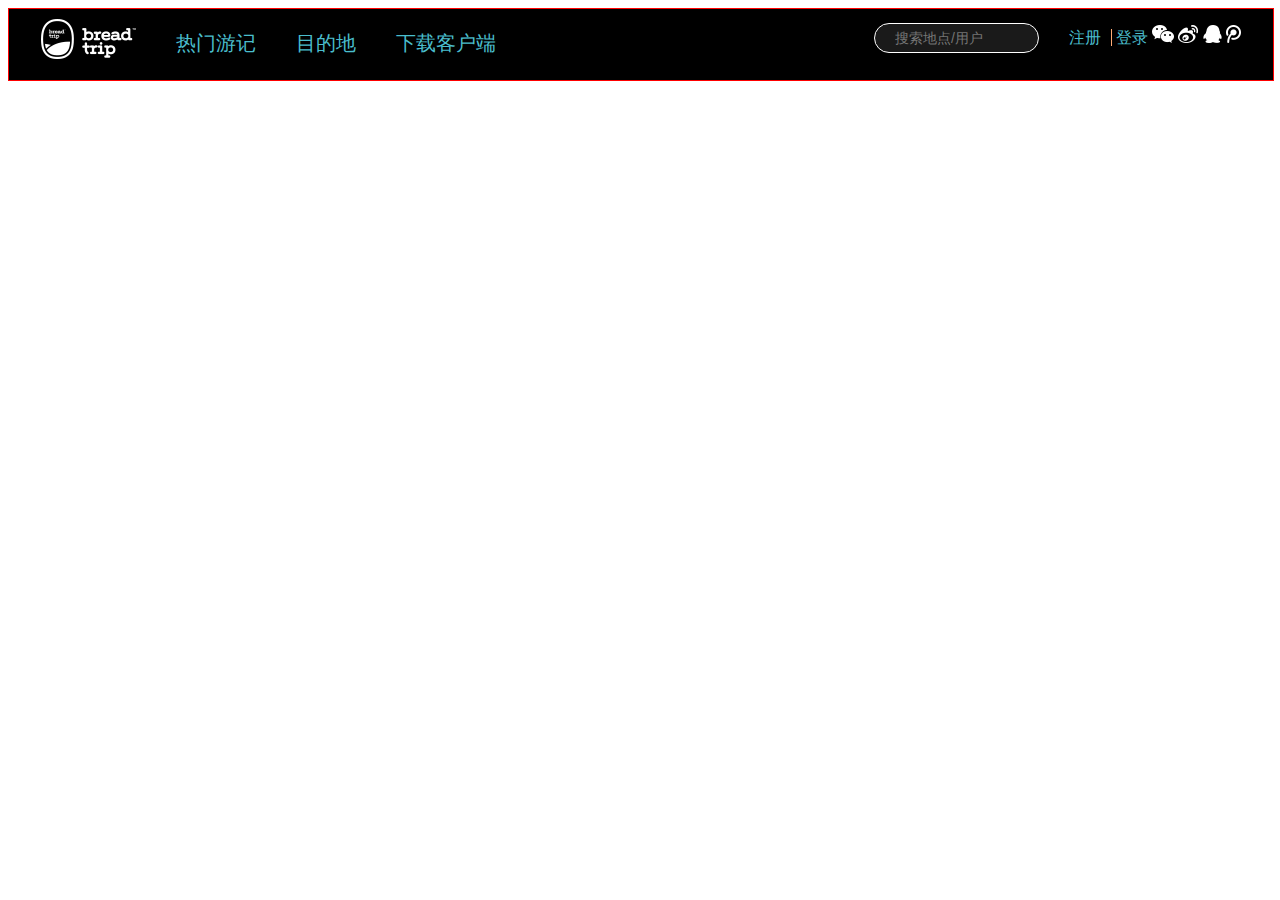
==== first.html @ 8c8962f4 "first commit" ====
<!DOCTYPE html>
<html lang="en">
<head>
    <meta charset="UTF-8">
    <title></title>
    <link rel="stylesheet" href="css/zindex.css">
    <link rel="stylesheet" href="css/zbase.css">
</head>
<body class="w-1200">

<div class="new-header">
    <div id="header">
    <div class="top-nav">
            <div class="center-align fn-clear">

                <a href="http://baidu.com" class="logo"></a>

                <div class="nav-bar float-left">
                    <a class="explore " href="/explore/">热门游记</a>
                    <a class="destination " href="/destinations/">目的地</a>
                    <a class="download" href="/downloads/">下载客户端</a>
                </div>

                <ul class="float-right">
                    <li class="search float-left">
                        <form id="search_form">
                            <div class="text-wrapper">
                                <input name="search" placeholder="搜索地点/用户"/>
                            </div>
                        </form>
                    </li>

                    <li class="signin float-left">
                        <a id="zhuce" class="signup" href="">注册</a>
                        <a id="denglu" class="" href="">登录</a>
                        <a title="微信" class="login-sns-wechat" data-sns-type="wechat" data-url="" href=""></a>
                        <a title="新浪微博" class="login-sns-weibo" data-sns-type="sina" data-url="" href=""></a>
                        <a title="qq" class="login-sns-qq" data-sns-type="qq" data-url="" href=""></a>
                        <a title="腾讯微博" class="login-sns-tencent" data-sns-type="tencent" data-url="" href=""></a>
                    </li>


                </ul>
            </div>
    </div>
    </div>


    

</div>

</body>
</html>
---- css/zindex.css ----
@charset "UTF-8";

.logo, .login-sns-wechat,.login-sns-weibo,.login-sns-qq,.login-sns-tencent{
    display: inline-block;
    background: url(../img/1.png) no-repeat
}

.logo{
    background-position: 0 -54px;
    height: 40px;
    width: 95px
}

.new-header .logo {
    float: left;
    margin-top: 10px
}

.top-nav{
    width: 100%;
    padding-bottom: 5px;
    border: 1px solid red;
    background-color: black;
}
.center-align {
    width: 930px
}

.float-left{
    float: left;
}

.nav-bar {
    margin: 0 0 0 20px
}

ul {
    list-style: none
}

.new-header .nav-bar a {
    /*color: #fff;*/
    display: block;
    float: left;
    font-size: 20px;
    text-decoration: none;
    padding: 24px 20px 22px;
    line-height: 20px;
    margin: 0
}
body.w-1200 #content .center-align,body.w-1200 #header .center-align {
    width: 1200px
}
.new-header .search .text-wrapper input {
    width: 143px;
    height: 28px;
    line-height: 28px;
    background: 0 0;
    border: 0;
    color: #fff;
    font-size: 14px;
    padding: 0;
    margin: 0
}

.new-header .search .text-wrapper {
    background: rgba(255,255,255,.1);
    padding: 0 0 0 20px;
    height: 28px;
    width: auto;
    border: 1px solid #fff;
    -webkit-border-radius: 28px;
    -moz-border-radius: 28px;
    -ms-border-radius: 28px;
    -o-border-radius: 28px;
    border-radius: 28px
}

.new-header .center-align {
    position: relative;
    margin: 0 auto;
    width: 930px
}

.fn-clear {
    zoom: 1
}

.fn-clear:after {
    clear: both
}

.fn-clear:after,.fn-clear:before {
    content: "";
    display: table
}
.new-header .signin .signup {
    border-right: 1px solid #ffab75;
    padding-right: 10px
}

/*.new-header .nav-bar a {*/
    /*color: #921818;*/
    /*display: block;*/
    /*float: left;*/
    /*font-size: 20px;*/
    /*text-decoration: none;*/
    /*padding: 24px 20px 22px;*/
    /*line-height: 20px;*/
    /*margin: 0*/
/*}*/

a,a:link,a:visited {
    color: #4abdcc;
    text-decoration: none;
}

.new-header .login-sns-wechat {
    background-position: -64px 0;
    height: 18px;
    width: 22px
}

.base-icons-wechat_h,.new-header .login-sns-wechat:hover {
    background-position: -21px 0;
    height: 18px;
    width: 22px
}

.base-icons-weibo,.new-header .login-sns-weibo {
    background-position: 0 0;
    height: 18px;
    width: 21px
}

.base-icons-weibo_h,.new-header .login-sns-weibo:hover {
    background-position: -43px 0;
    height: 18px;
    width: 21px
}

.base-icons-qq,.new-header .login-sns-qq {
    background-position: -19px -36px;
    height: 18px;
    width: 19px
}

.base-icons-qq_h,.new-header .login-sns-qq:hover {
    background-position: -38px -36px;
    height: 18px;
    width: 19px
}


.base-icons-tencent,.new-header .login-sns-tencent {
    background-position: -74px -36px;
    height: 18px;
    width: 15px
}

.base-icons-tencent_h,.new-header .login-sns-tencent:hover {
    background-position: -57px -18px;
    height: 18px;
    width: 15px
}

.float-right{
    float: right
}

li.search {
    margin: -2px 30px 0 0;
}
---- css/zbase.css ----
@charset "UTF-8";
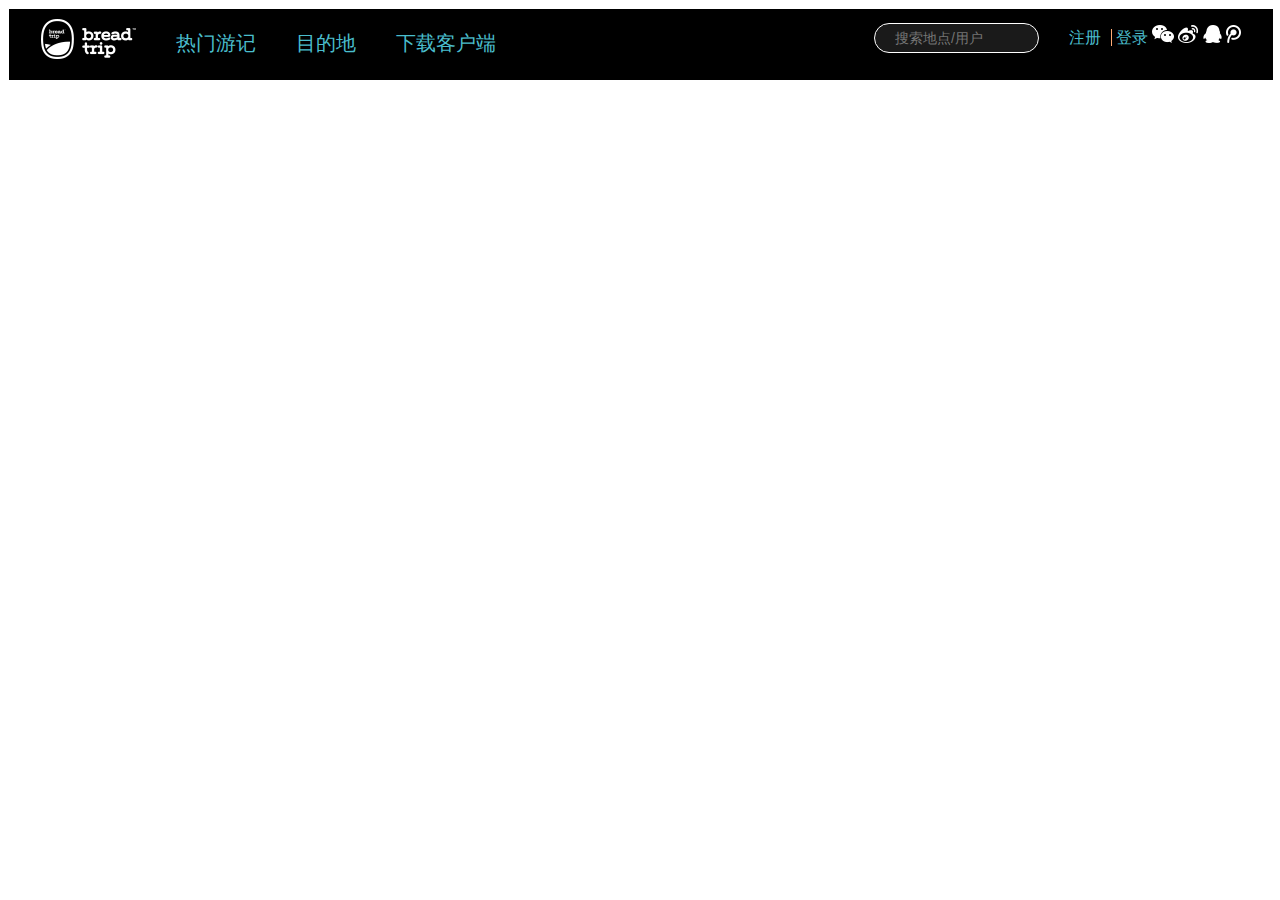
==== commit 23ba90a6: "m" ====
--- a/first.html
+++ b/first.html
@@ -2,14 +2,18 @@
 <html lang="en">
 <head>
     <meta charset="UTF-8">
-    <title></title>
+    <title>breadtrip</title>
+
     <link rel="stylesheet" href="css/zindex.css">
     <link rel="stylesheet" href="css/zbase.css">
+    <link rel="stylesheet" href="css/animate.min.css">
+    <link rel="stylesheet" href="css/swiper-3.3.1.min.css">
 </head>
 <body class="w-1200">
 
 <div class="new-header">
     <div id="header">
+
     <div class="top-nav">
             <div class="center-align fn-clear">
 
@@ -43,12 +47,48 @@
                 </ul>
             </div>
     </div>
+
+        <!--<div class="swiper-container">-->
+            <!--<div class="swiper-wrapper">-->
+                <!--<div class="swiper-slide">Slide 1</div>-->
+                <!--<div class="swiper-slide">Slide 2</div>-->
+                <!--<div class="swiper-slide">Slide 3</div>-->
+            <!--</div>-->
+            <!--&lt;!&ndash; 如果需要分页器 &ndash;&gt;-->
+            <!--&lt;!&ndash;<div class="swiper-pagination"></div>&ndash;&gt;-->
+
+            <!--&lt;!&ndash; 如果需要导航按钮 &ndash;&gt;-->
+            <!--<div class="swiper-button-prev"></div>-->
+            <!--<div class="swiper-button-next"></div>-->
+
+            <!--&lt;!&ndash; 如果需要滚动条 &ndash;&gt;-->
+            <!--&lt;!&ndash;<div class="swiper-scrollbar"></div>&ndash;&gt;-->
+        <!--</div>-->
+
     </div>
 
 
     
 
 </div>
+<!--<script src="js/jquery-1.10.1.min.js"></script>-->
+<!--<script src="js/swiper.animate1.0.2.min.js"></script>-->
+<!--<script src="js/swiper-3.3.1.min.js"></script>-->
+<!--<script src="js/swiper-3.3.1.jquery.min.js"></script>-->
+<!--<script>-->
+    <!--var mySwiper = new Swiper ('.swiper-container', {-->
+        <!--direction: 'vertical',-->
+        <!--loop: true,-->
+        <!--// 如果需要分页器-->
+<!--//        pagination: '.swiper-pagination',-->
 
+        <!--// 如果需要前进后退按钮-->
+        <!--nextButton: '.swiper-button-next',-->
+        <!--prevButton: '.swiper-button-prev',-->
+
+        <!--// 如果需要滚动条-->
+<!--//        scrollbar: '.swiper-scrollbar',-->
+    <!--})-->
+<!--</script>-->
 </body>
 </html>--- a/css/zindex.css
+++ b/css/zindex.css
@@ -19,7 +19,7 @@
 .top-nav{
     width: 100%;
     padding-bottom: 5px;
-    border: 1px solid red;
+    border: 1px solid #ffffff;
     background-color: black;
 }
 .center-align {
@@ -170,4 +170,10 @@
 
 li.search {
     margin: -2px 30px 0 0;
+}
+
+/*轮播图*/
+.swiper-container {
+    width: 600px;
+    height: 300px;
 }